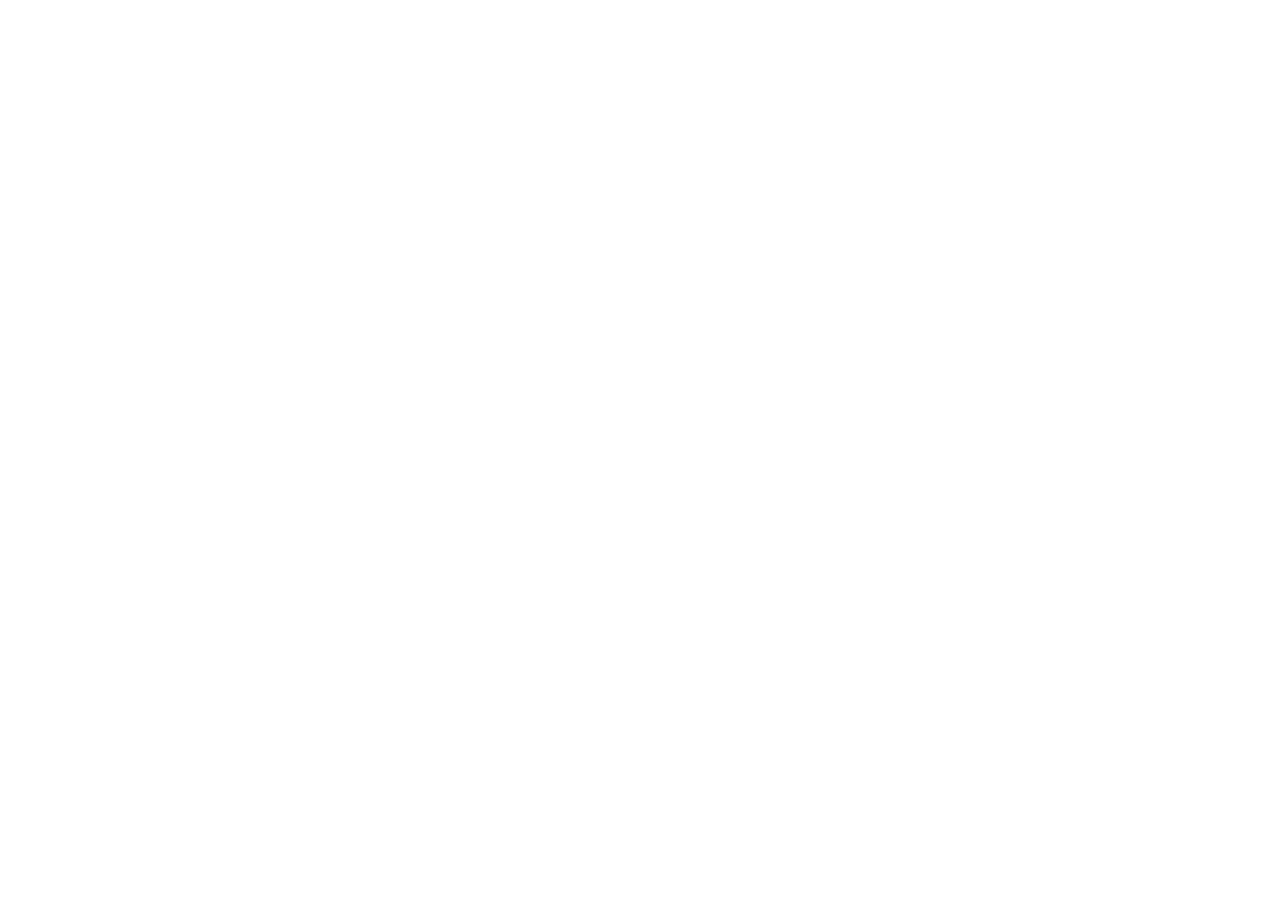
==== docs/index.html @ a4d61c04 "segundocommit" ====
<!doctype html><html lang="es"><head><meta charset="utf-8"/><link rel="icon" href="/favicon.ico"/><meta name="viewport" content="width=device-width,initial-scale=1"/><meta name="theme-color" content="#000000"/><meta name="description" content="Web site created using create-react-app"/><link rel="apple-touch-icon" href="/logo192.png"/><link rel="manifest" href="/manifest.json"/><link rel="stylesheet" href="https://cdnjs.cloudflare.com/ajax/libs/animate.css/4.1.1/animate.min.css"/><title>GifExpertApp</title><script defer="defer" src="/static/js/main.f65a08e0.js"></script><link href="/static/css/main.da804c2e.css" rel="stylesheet"></head><body><noscript>You need to enable JavaScript to run this app.</noscript><div id="root"></div></body></html>
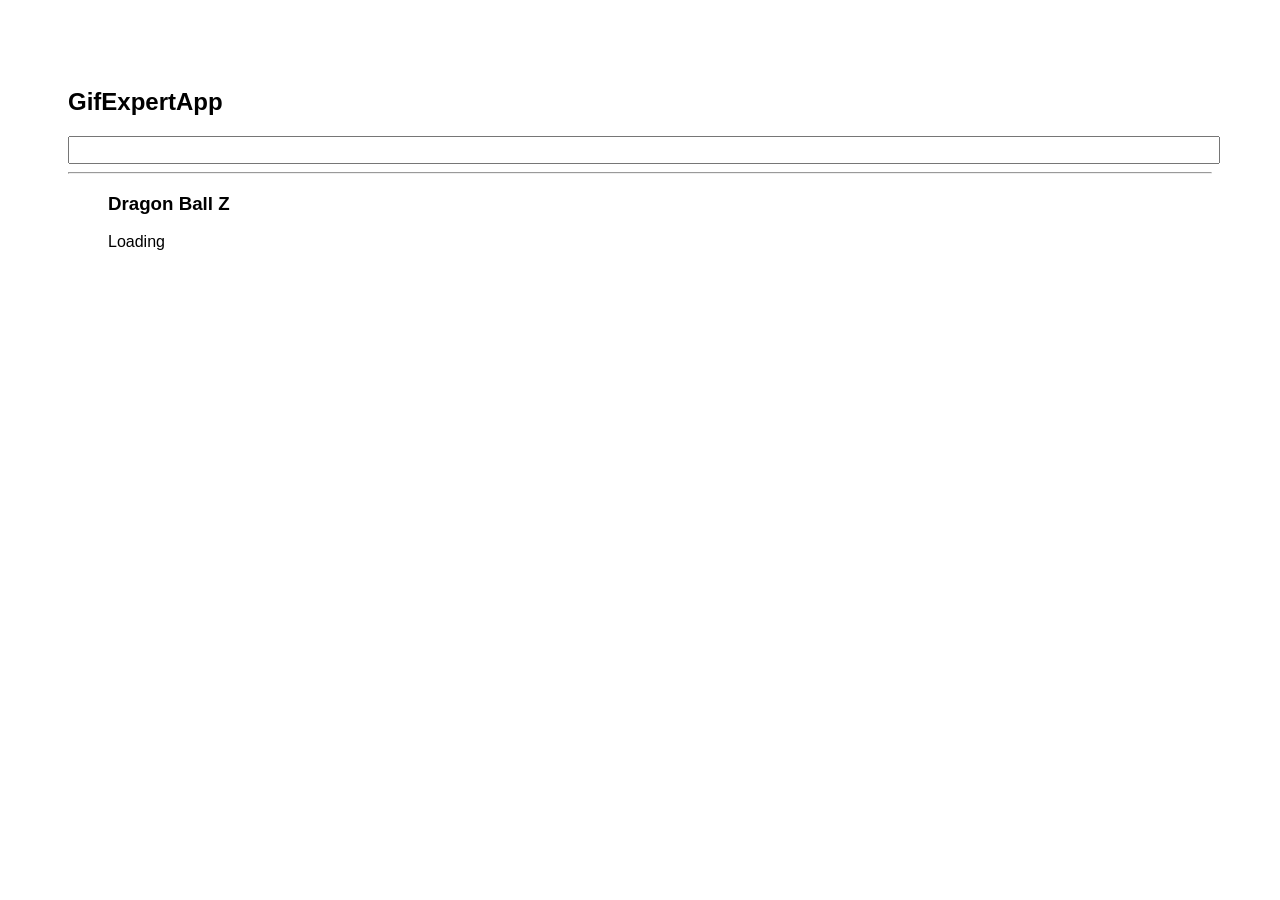
==== commit 7a0b548e: "tercercommit" ====
--- a/docs/index.html
+++ b/docs/index.html
@@ -1 +1,26 @@
-<!doctype html><html lang="es"><head><meta charset="utf-8"/><link rel="icon" href="/favicon.ico"/><meta name="viewport" content="width=device-width,initial-scale=1"/><meta name="theme-color" content="#000000"/><meta name="description" content="Web site created using create-react-app"/><link rel="apple-touch-icon" href="/logo192.png"/><link rel="manifest" href="/manifest.json"/><link rel="stylesheet" href="https://cdnjs.cloudflare.com/ajax/libs/animate.css/4.1.1/animate.min.css"/><title>GifExpertApp</title><script defer="defer" src="/static/js/main.f65a08e0.js"></script><link href="/static/css/main.da804c2e.css" rel="stylesheet"></head><body><noscript>You need to enable JavaScript to run this app.</noscript><div id="root"></div></body></html>+<!DOCTYPE html>
+<html lang="es">
+  <head>
+    <meta charset="utf-8" />
+    <link rel="icon" href="./favicon.ico" />
+    <meta name="viewport" content="width=device-width,initial-scale=1" />
+    <meta name="theme-color" content="#000000" />
+    <meta
+      name="description"
+      content="Web site created using create-react-app"
+    />
+    <link rel="apple-touch-icon" href="./logo192.png" />
+    <link rel="manifest" href="./manifest.json" />
+    <link
+      rel="stylesheet"
+      href="https://cdnjs.cloudflare.com/ajax/libs/animate.css/4.1.1/animate.min.css"
+    />
+    <title>GifExpertApp</title>
+    <script defer="defer" src="./static/js/main.f65a08e0.js"></script>
+    <link href="./static/css/main.da804c2e.css" rel="stylesheet" />
+  </head>
+  <body>
+    <noscript>You need to enable JavaScript to run this app.</noscript>
+    <div id="root"></div>
+  </body>
+</html>
--- a/docs/static/css/main.da804c2e.css
+++ b/docs/static/css/main.da804c2e.css
@@ -0,0 +1,2 @@
+*{font-family:Helvetica,Arial,sans-serif}body{padding:60px}input{color:gray;font-size:1.2rem;width:100%}.card-grid{display:flex;flex-direction:row;flex-wrap:wrap}.card{align-content:center;border:1px solid grey;border-radius:6px;margin-bottom:10px;margin-right:10px;overflow:hidden}.card p{padding:5px;text-align:center}.card img{max-height:170px}
+/*# sourceMappingURL=main.da804c2e.css.map*/
